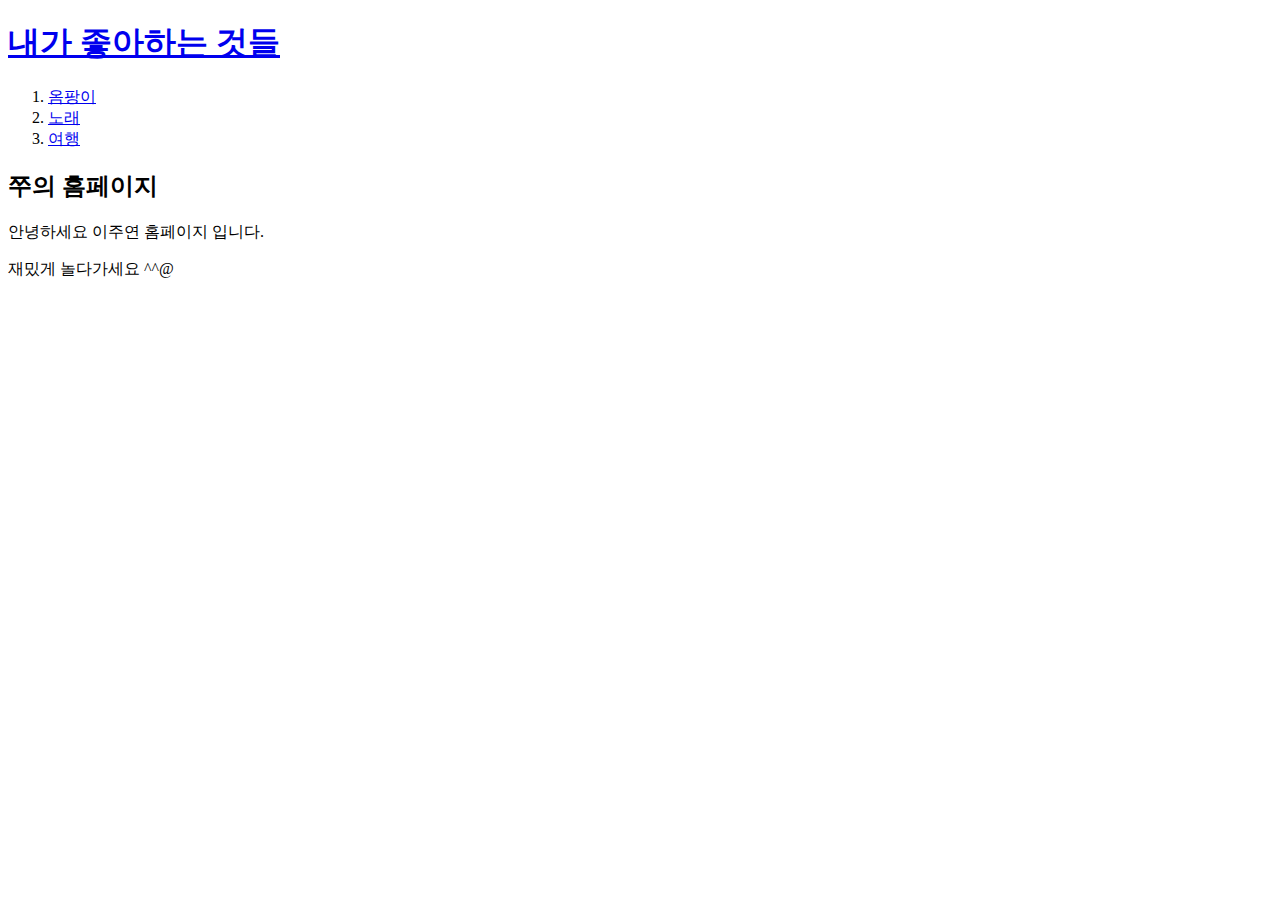
==== 0.html @ a0e925f9 "Add files via upload" ====
<!DOCTYPE html>
<html lang="en" dir="ltr">
  <head>
    <meta charset="utf-8">
    <title>쭈의 일상</title>
  </head>
  <body>
    <h1><a href="0.html">내가 좋아하는 것들</a></h1>

    <ol>
      <li><a href="1.html">옴팡이</a></li>
      <li><a href="2.html">노래</a></li>
      <li><a href="3.html">여행</a></li>
    </ol>
    <h2>쭈의 홈페이지</h2>
    <p>안녕하세요 이주연 홈페이지 입니다.</p>
    <p>재밌게 놀다가세요 ^^@</p>
    </body>
</html>
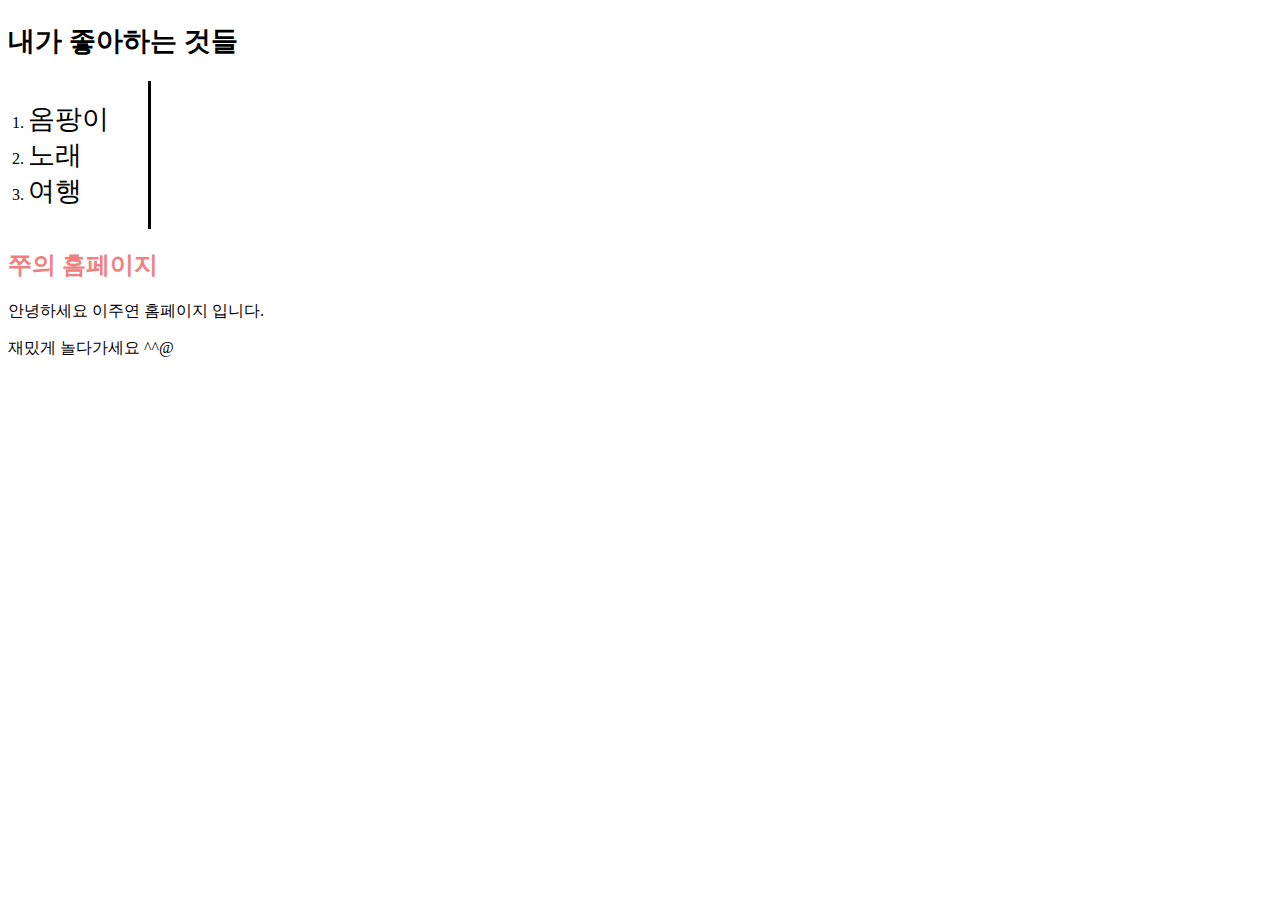
==== commit b1d1aac0: "Add files via upload" ====
--- a/0.html
+++ b/0.html
@@ -3,6 +3,8 @@
   <head>
     <meta charset="utf-8">
     <title>쭈의 일상</title>
+
+  <link rel="stylesheet" href="mycss.css">
   </head>
   <body>
     <h1><a href="0.html">내가 좋아하는 것들</a></h1>
--- a/mycss.css
+++ b/mycss.css
@@ -0,0 +1,53 @@
+<style>
+
+h1 {
+  text-align: center;
+  font-size: 50px;
+  border-bottom: 3px solid black;
+  margin-bottom: 0px;
+  padding-bottom: 10px;
+}
+#h12{
+  font-size: 50px;
+}
+  ol {
+    border-right: 3px solid black;
+    margin: 0;
+    display: block;
+    width: 100px;
+    padding: 20px;
+  }
+  #aaa{
+display: grid;
+grid-template-columns: 150px 1fr;
+}
+#aaa ol{
+padding-left: 33px;
+}
+#aaa #bbb{
+  padding-left: 25px;
+}
+  a{
+    color: black;
+    text-decoration: none;
+    font-size: 27px;
+  }
+
+  h2 {
+    color: lightcoral;
+  }
+
+
+@media (max-width: 600px) {
+ #aaa{
+   display: block;
+ }
+ #bbb{
+   border: none;
+ }
+ h1{
+   border-bottom: none;
+ }
+}
+
+</style>
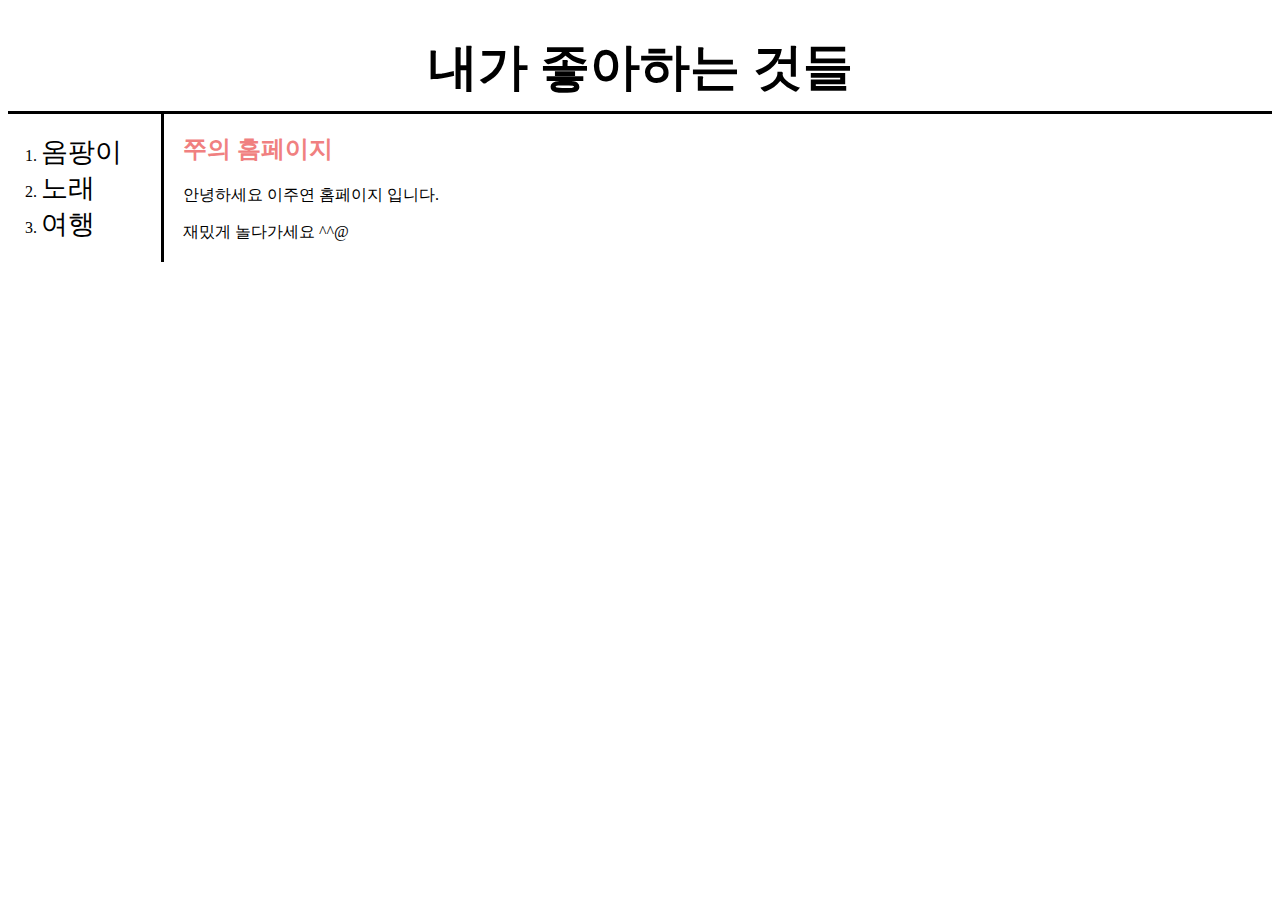
==== commit 08fd1535: "Add files via upload" ====
--- a/0.html
+++ b/0.html
@@ -4,18 +4,77 @@
     <meta charset="utf-8">
     <title>쭈의 일상</title>
 
-  <link rel="stylesheet" href="mycss.css">
+    <style>
+    h1 {
+      text-align: center;
+      font-size: 50px;
+      border-bottom: 3px solid black;
+      margin-bottom: 0px;
+      padding-bottom: 10px;
+    }
+    #h12{
+      font-size: 50px;
+    }
+      ol {
+        border-right: 3px solid black;
+        margin: 0;
+        display: block;
+        width: 100px;
+        padding: 20px;
+      }
+      #aaa{
+    display: grid;
+    grid-template-columns: 150px 1fr;
+    }
+    #aaa ol{
+    padding-left: 33px;
+    }
+    #aaa #bbb{
+      padding-left: 25px;
+    }
+      a{
+        color: black;
+        text-decoration: none;
+        font-size: 27px;
+      }
+
+      h2 {
+        color: lightcoral;
+      }
+
+
+    @media (max-width: 600px) {
+     #aaa{
+       display: block;
+     }
+     #bbb{
+       border: none;
+     }
+     h1{
+       border-bottom: none;
+     }
+    }
+
+    </style>
+
   </head>
   <body>
-    <h1><a href="0.html">내가 좋아하는 것들</a></h1>
+    <h1><a href="0.html" id="h12">내가 좋아하는 것들</a></h1>
 
+<div id="aaa">
     <ol>
       <li><a href="1.html">옴팡이</a></li>
       <li><a href="2.html">노래</a></li>
       <li><a href="3.html">여행</a></li>
     </ol>
+
+    <div id="bbb">
     <h2>쭈의 홈페이지</h2>
     <p>안녕하세요 이주연 홈페이지 입니다.</p>
     <p>재밌게 놀다가세요 ^^@</p>
+
+  </div>
+</div>
     </body>
+
 </html>
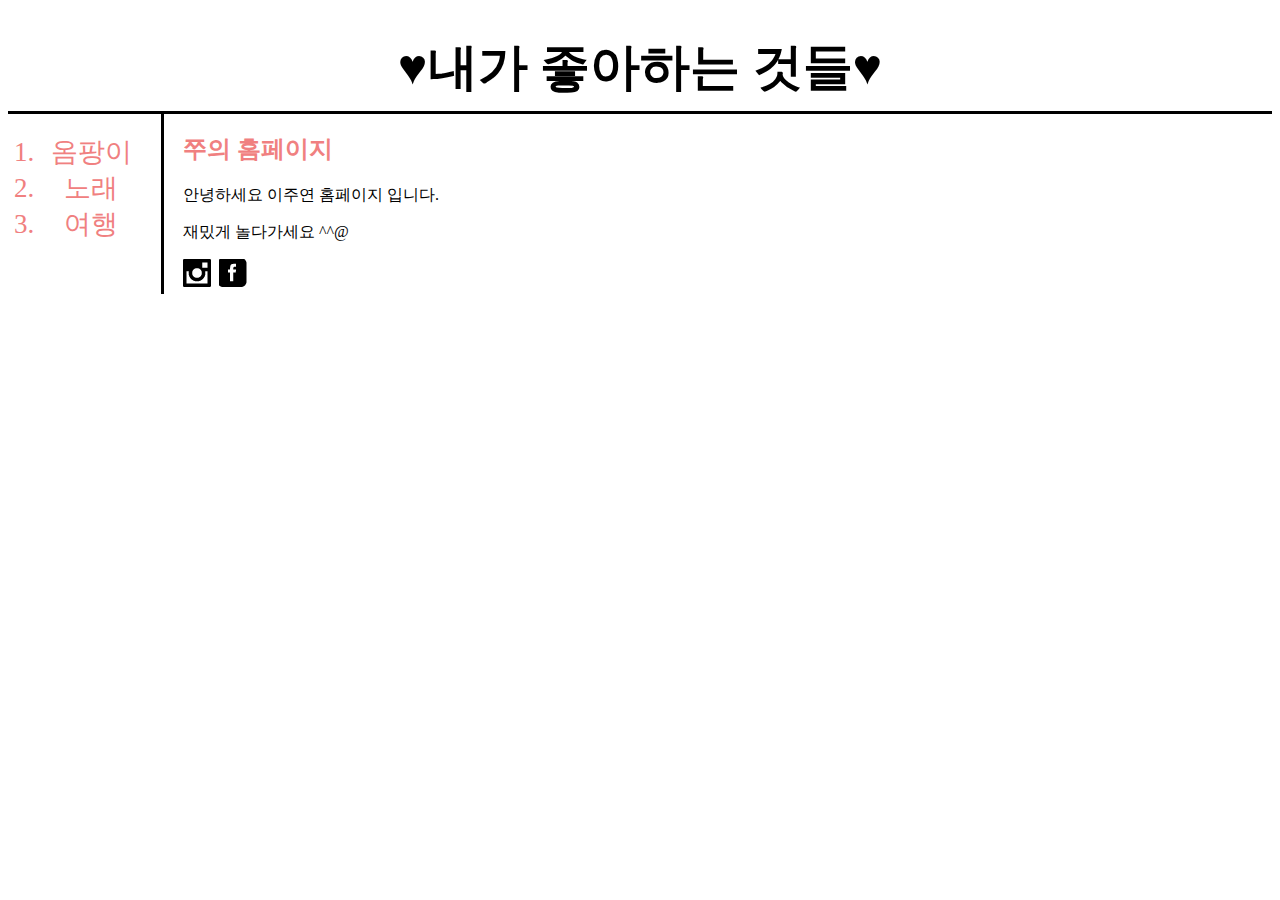
==== commit 9aa5ffcc: "Add files via upload" ====
--- a/0.html
+++ b/0.html
@@ -4,62 +4,11 @@
     <meta charset="utf-8">
     <title>쭈의 일상</title>
 
-    <style>
-    h1 {
-      text-align: center;
-      font-size: 50px;
-      border-bottom: 3px solid black;
-      margin-bottom: 0px;
-      padding-bottom: 10px;
-    }
-    #h12{
-      font-size: 50px;
-    }
-      ol {
-        border-right: 3px solid black;
-        margin: 0;
-        display: block;
-        width: 100px;
-        padding: 20px;
-      }
-      #aaa{
-    display: grid;
-    grid-template-columns: 150px 1fr;
-    }
-    #aaa ol{
-    padding-left: 33px;
-    }
-    #aaa #bbb{
-      padding-left: 25px;
-    }
-      a{
-        color: black;
-        text-decoration: none;
-        font-size: 27px;
-      }
-
-      h2 {
-        color: lightcoral;
-      }
-
-
-    @media (max-width: 600px) {
-     #aaa{
-       display: block;
-     }
-     #bbb{
-       border: none;
-     }
-     h1{
-       border-bottom: none;
-     }
-    }
-
-    </style>
+  <link rel="stylesheet" href="mycss.css">
 
   </head>
   <body>
-    <h1><a href="0.html" id="h12">내가 좋아하는 것들</a></h1>
+    <h1><a href="0.html" id="h12"><font color="black">♥내가 좋아하는 것들♥</a></h1>
 
 <div id="aaa">
     <ol>
@@ -73,6 +22,12 @@
     <p>안녕하세요 이주연 홈페이지 입니다.</p>
     <p>재밌게 놀다가세요 ^^@</p>
 
+    <a href="https://www.instagram.com/ju_y51/?hl=ko" width="30" height="30">
+    	<img src="인스타.PNG" alt="위의 이미지를 누르면 연결됩니다.">
+    <a>
+    <a href="https://www.instagram.com/ju_y51/?hl=ko" width="100" height="100">
+      	<img src="페북.PNG" alt="위의 이미지를 누르면 연결됩니다.">
+      <a>
   </div>
 </div>
     </body>
--- a/mycss.css
+++ b/mycss.css
@@ -0,0 +1,62 @@
+h1 {
+  text-align: center;
+  font-size: 50px;
+  border-bottom: 3px solid black;
+  margin-bottom: 0px;
+  padding-bottom: 10px;
+}
+#h12{
+  font-size: 50px;
+}
+  ol {
+    text-align: center;
+    border-right: 3px solid black;
+    margin: 0;
+    display: block;
+    width: 100px;
+    padding: 20px;
+    color: lightcoral;
+    font-size: 27px;
+  }
+  #aaa{
+display: grid;
+grid-template-columns: 150px 1fr;
+}
+#aaa ol{
+padding-left: 33px;
+
+}
+#aaa #bbb{
+  padding-left: 25px;
+}
+  a{
+    color: lightcoral;
+    text-decoration: none;
+    font-size: 27px;
+  }
+
+  h2 {
+    color: lightcoral;
+  }
+
+table {
+  border: 2px solid black;
+}
+td {
+    border: 1px solid black;
+  }
+
+  @media (max-width: 600px) {
+   #aaa{
+     display: block;
+   }
+   #bbb{
+     border: none;
+   }
+   h1{
+     border-bottom: none;
+   }
+   ol {
+     border: none;
+   }
+  }
